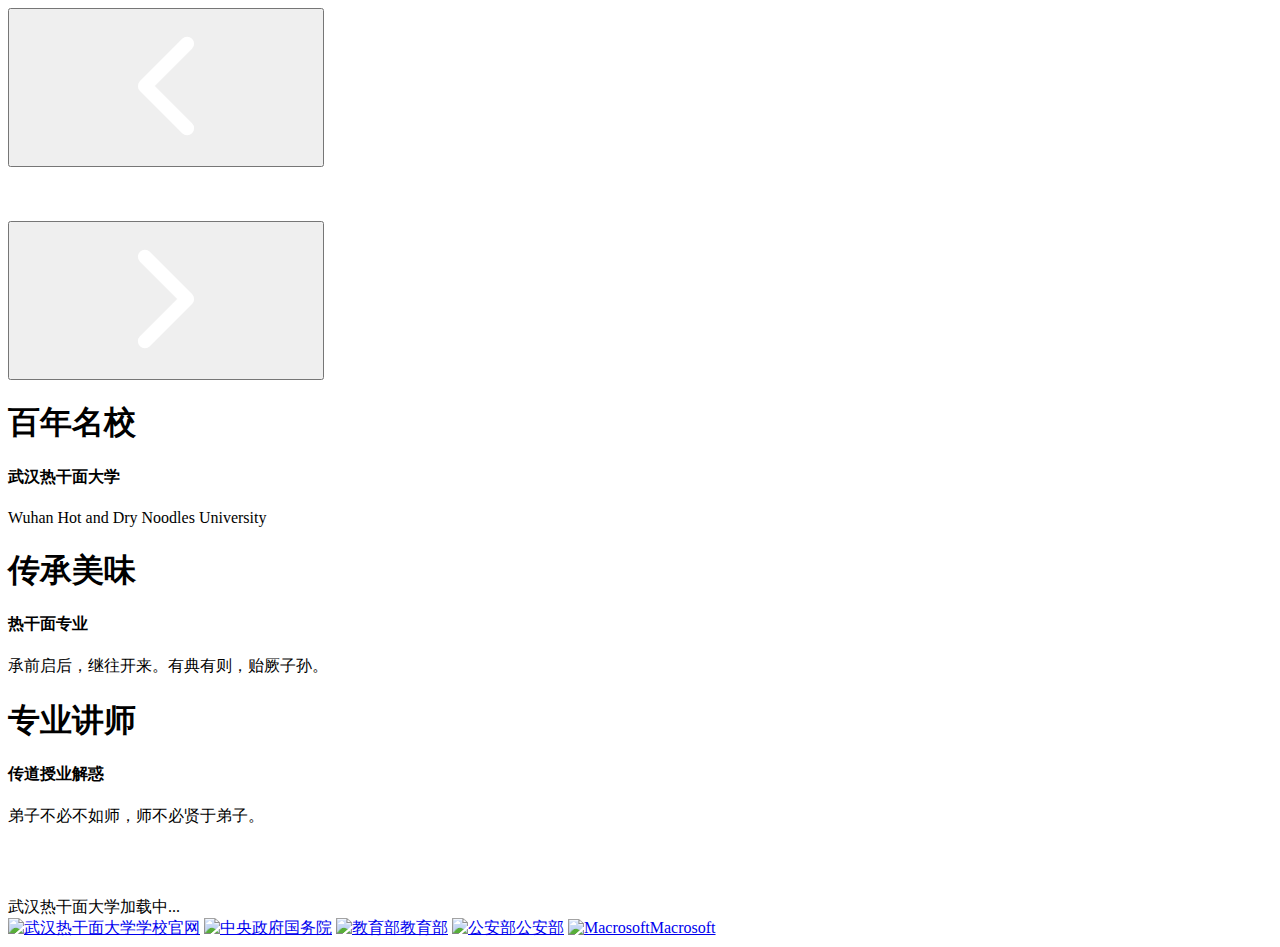
==== index.html @ 423a99b1 "Create index.html" ====
<!DOCTYPE html>
<html lang="en" >
<head>
  <meta charset="UTF-8">
  <title>武汉热干面大学| 导航</title>
  <link rel="icon" href="img/bitbug_favicon.ico">
  <link rel="stylesheet" href="https://cdnjs.cloudflare.com/ajax/libs/font-awesome/5.8.1/css/all.min.css">
  <link rel="stylesheet" href="https://fonts.googleapis.com/css?family=Montserrat&amp;display=swap" rel="stylesheet">
  <link rel="stylesheet" href="./style.css">

</head>
<body>
<!-- partial:index.partial.html -->
<div class="app">

	<div class="cardList">
		<button class="cardList__btn btn btn--left">
			<div class="icon">
				<svg>
					<use xlink:href="#arrow-left"></use>
				</svg>
			</div>
		</button>

		<div class="cards__wrapper">
			<div class="card current--card">
				<div class="card__image">
					<img src="https://w.wallhaven.cc/full/v9/wallhaven-v9ey2p.jpg" alt="" />
				</div>
			</div>

			<div class="card next--card">
				<div class="card__image">
					<img src="https://w.wallhaven.cc/full/39/wallhaven-39qjjd.jpg" alt="" />
				</div>
			</div>

			<div class="card previous--card">
				<div class="card__image">
					<img src="https://w.wallhaven.cc/full/01/wallhaven-01qmv9.jpg" alt="" />
				</div>
			</div>
		</div>

		<button class="cardList__btn btn btn--right">
			<div class="icon">
				<svg>
					<use xlink:href="#arrow-right"></use>
				</svg>
			</div>
		</button>
	</div>

	<div class="infoList">
		<div class="info__wrapper">
			<div class="info current--info">
				<h1 class="text name">百年名校</h1>
				<h4 class="text location">武汉热干面大学</h4>
				<p class="text description">Wuhan Hot and Dry Noodles University</p>
			</div>
			

			<div class="info next--info">
				<h1 class="text name">传承美味</h1>
				<h4 class="text location">热干面专业</h4>
				<p class="text description">承前启后，继往开来。有典有则，贻厥子孙。</p>
			</div>

			<div class="info previous--info">
				<h1 class="text name">专业讲师</h1>
				<h4 class="text location">传道授业解惑</h4>
				<p class="text description">弟子不必不如师，师不必贤于弟子。</p>
			</div>
		</div>
	</div>


	<div class="app__bg">
		<div class="app__bg__image current--image">
			<img src="https://w.wallhaven.cc/full/v9/wallhaven-v9ey2p.jpg" alt="" />
		</div>
		<div class="app__bg__image next--image">
			<img src="https://w.wallhaven.cc/full/39/wallhaven-39qjjd.jpg" alt="" />
		</div>
		<div class="app__bg__image previous--image">
			<img src="https://w.wallhaven.cc/full/01/wallhaven-01qmv9.jpg" alt="" />
		</div>
	</div>
</div>

<div class="loading__wrapper">
	<div class="loader--text">武汉热干面大学加载中...</div>
	<div class="loader">
		<span></span>
	</div>
</div>



<svg class="icons" style="display: none;">
	<symbol id="arrow-left" xmlns="http://www.w3.org/2000/svg" viewBox="0 0 512 512">
		<polyline points="328 112 184 256 328 400"
					 style="fill:none;stroke:#fff;stroke-linecap:round;stroke-linejoin:round;stroke-width:48px" />
	</symbol>
	<symbol id="arrow-right" xmlns="http://www.w3.org/2000/svg" viewBox="0 0 512 512">
		<polyline points="184 112 328 256 184 400"
					 style="fill:none;stroke:#fff;stroke-linecap:round;stroke-linejoin:round;stroke-width:48px" />
	</symbol>
</svg>

<div class="support">
	<a href="主页/index.html" target="_blank"><img src="img/校徽-灰色-圆.png"  alt="武汉热干面大学" width="30">学校官网</a>
	<a href="https://www.gov.cn/" target="_blank"><img src="img/国徽标识.png"  alt="中央政府" width="30">国务院</a>
	<a href="http://www.moe.gov.cn/" target="_blank"><img src="img/教育部标识.png" alt="教育部" width="30">教育部</a>
	<a href="https://www.mps.gov.cn/" target="_blank"><img src="img/警徽标识.png" alt="公安部" width="30">公安部</a>
	<a href="https://zyhgov.github.io/Macrosoft.sign-in.github.io/" target="_blank"><img src="img/MS_logo-removebg-preview.png" alt="Macrosoft" width="30">Macrosoft</a>
	
</div>
<!-- partial -->
  <script src="https://unpkg.com/imagesloaded@4/imagesloaded.pkgd.min.js"></script>
<script src="https://cdnjs.cloudflare.com/ajax/libs/gsap/3.3.3/gsap.min.js"></script><script  src="./script.js"></script>

</body>
</html>
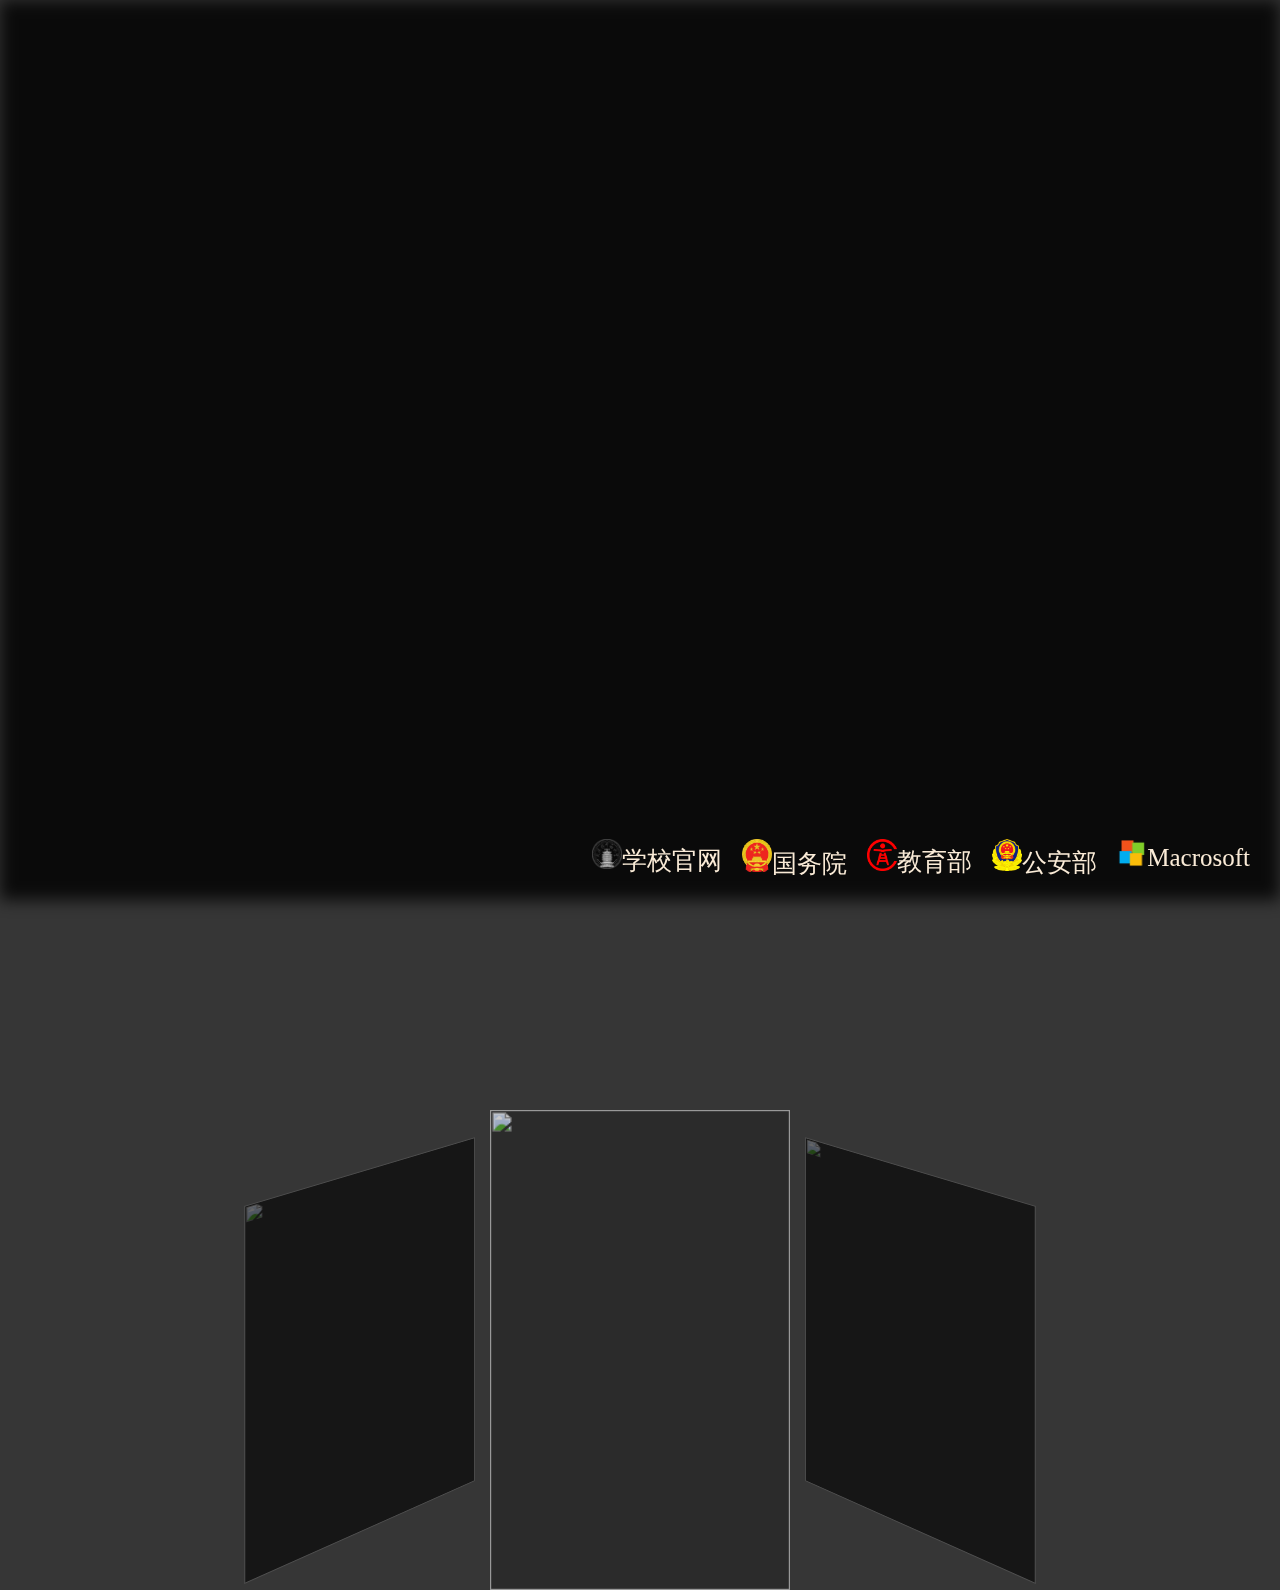
==== commit 859edd46: "Update index.html" ====
--- a/index.html
+++ b/index.html
@@ -88,12 +88,15 @@
 	</div>
 </div>
 
+<!--
 <div class="loading__wrapper">
 	<div class="loader--text">武汉热干面大学加载中...</div>
 	<div class="loader">
 		<span></span>
 	</div>
 </div>
+-->
+
 
 
 
--- a/style.css
+++ b/style.css
@@ -0,0 +1,326 @@
+@import url("https://fonts.googleapis.com/css2?family=Montserrat:wght@500;600;700;800&display=swap");
+:root {
+  --card-width: 200px;
+  --card-height: 300px;
+  --card-transition-duration: 800ms;
+  --card-transition-easing: ease;
+}
+
+* {
+  box-sizing: border-box;
+  margin: 0;
+  padding: 0;
+}
+
+body {
+  width: 100%;
+  height: 100vh;
+  display: flex;
+  justify-content: center;
+  align-items: center;
+  background: rgba(0, 0, 0, 0.787);
+  overflow: hidden;
+}
+
+a{
+	text-decoration: none;
+	color:aqua;
+}
+
+button {
+  border: none;
+  background: none;
+  cursor: pointer;
+}
+button:focus {
+  outline: none;
+  border: none;
+}
+
+.app {
+  position: relative;
+  width: 100%;
+  height: 100%;
+  display: flex;
+  justify-content: center;
+  align-items: center;
+}
+.app__bg {
+  position: absolute;
+  width: 100%;
+  height: 100%;
+  z-index: -5;
+  filter: blur(8px);
+  pointer-events: none;
+  user-select: none;
+  overflow: hidden;
+}
+.app__bg::before {
+  content: "";
+  position: absolute;
+  left: 0;
+  top: 0;
+  width: 100%;
+  height: 100%;
+  background: #000;
+  z-index: 1;
+  opacity: 0.8;
+}
+.app__bg__image {
+  position: absolute;
+  left: 50%;
+  top: 50%;
+  transform: translate(-50%, -50%) translateX(var(--image-translate-offset, 0));
+  width: 180%;
+  height: 180%;
+  transition: transform 1000ms ease, opacity 1000ms ease;
+  overflow: hidden;
+}
+.app__bg__image img {
+  width: 100%;
+  height: 100%;
+  object-fit: cover;
+}
+.app__bg__image.current--image {
+  opacity: 1;
+  --image-translate-offset: 0;
+}
+.app__bg__image.previous--image, .app__bg__image.next--image {
+  opacity: 0;
+}
+.app__bg__image.previous--image {
+  --image-translate-offset: -25%;
+}
+.app__bg__image.next--image {
+  --image-translate-offset: 25%;
+}
+
+.cardList {
+  position: absolute;
+  width: calc(3 * var(--card-width));
+  height: auto;
+}
+.cardList__btn {
+  --btn-size: 35px;
+  width: var(--btn-size);
+  height: var(--btn-size);
+  position: absolute;
+  top: 50%;
+  transform: translateY(-50%);
+  z-index: 100;
+}
+.cardList__btn.btn--left {
+  left: -5%;
+}
+.cardList__btn.btn--right {
+  right: -5%;
+}
+.cardList__btn .icon {
+  width: 100%;
+  height: 100%;
+}
+.cardList__btn .icon svg {
+  width: 100%;
+  height: 100%;
+}
+.cardList .cards__wrapper {
+  position: relative;
+  width: 100%;
+  height: 100%;
+  perspective: 1000px;
+}
+
+.card {
+  --card-translateY-offset: 100vh;
+  position: absolute;
+  left: 50%;
+  top: 50%;
+  transform: translate(-50%, -50%) translateX(var(--card-translateX-offset)) translateY(var(--card-translateY-offset)) rotateY(var(--card-rotation-offset)) scale(var(--card-scale-offset));
+  display: inline-block;
+  width: var(--card-width);
+  height: var(--card-height);
+  transition: transform var(--card-transition-duration) var(--card-transition-easing);
+  user-select: none;
+}
+.card::before {
+  content: "";
+  position: absolute;
+  left: 0;
+  top: 0;
+  width: 100%;
+  height: 100%;
+  background: #000;
+  z-index: 1;
+  transition: opacity var(--card-transition-duration) var(--card-transition-easing);
+  opacity: calc(1 - var(--opacity));
+}
+.card__image {
+  position: relative;
+  width: 100%;
+  height: 100%;
+}
+.card__image img {
+  position: absolute;
+  left: 0;
+  top: 0;
+  width: 100%;
+  height: 100%;
+  object-fit: cover;
+}
+.card.current--card {
+  --current-card-rotation-offset: 0;
+  --card-translateX-offset: 0;
+  --card-rotation-offset: var(--current-card-rotation-offset);
+  --card-scale-offset: 1.2;
+  --opacity: 0.8;
+}
+.card.previous--card {
+  --card-translateX-offset: calc(-1 * var(--card-width) * 1.1);
+  --card-rotation-offset: 25deg;
+}
+.card.next--card {
+  --card-translateX-offset: calc(var(--card-width) * 1.1);
+  --card-rotation-offset: -25deg;
+}
+.card.previous--card, .card.next--card {
+  --card-scale-offset: 0.9;
+  --opacity: 0.4;
+}
+
+.infoList {
+  position: absolute;
+  width: calc(3 * var(--card-width));
+  height: var(--card-height);
+  pointer-events: none;
+}
+.infoList .info__wrapper {
+  position: relative;
+  width: 100%;
+  height: 100%;
+  display: flex;
+  justify-content: flex-start;
+  align-items: flex-end;
+  perspective: 1000px;
+  transform-style: preserve-3d;
+}
+
+.info {
+  margin-bottom: calc(var(--card-height) / 8);
+  margin-left: calc(var(--card-width) / 1.5);
+  transform: translateZ(2rem);
+  transition: transform var(--card-transition-duration) var(--card-transition-easing);
+}
+.info .text {
+  position: relative;
+  font-family: "Montserrat";
+  font-size: calc(var(--card-width) * var(--text-size-offset, 0.2));
+  white-space: nowrap;
+  color: #fff;
+  width: fit-content;
+}
+.info .name,
+.info .location {
+  text-transform: uppercase;
+}
+.info .location {
+  font-weight: 800;
+}
+.info .location {
+  --mg-left: 40px;
+  --text-size-offset: 0.12;
+  font-weight: 600;
+  margin-left: var(--mg-left);
+  margin-bottom: calc(var(--mg-left) / 2);
+  padding-bottom: 0.8rem;
+}
+.info .location::before, .info .location::after {
+  content: "";
+  position: absolute;
+  background: #fff;
+  left: 0%;
+  transform: translate(calc(-1 * var(--mg-left)), -50%);
+}
+.info .location::before {
+  top: 50%;
+  width: 20px;
+  height: 5px;
+}
+.info .location::after {
+  bottom: 0;
+  width: 60px;
+  height: 2px;
+}
+.info .description {
+  --text-size-offset: 0.065;
+  font-weight: 500;
+}
+.info.current--info {
+  opacity: 1;
+  display: block;
+}
+.info.previous--info, .info.next--info {
+  opacity: 0;
+  display: none;
+}
+
+.loading__wrapper {
+  position: fixed;
+  left: 0;
+  top: 0;
+  width: 100%;
+  height: 100%;
+  display: flex;
+  flex-direction: column;
+  justify-content: center;
+  align-items: center;
+  background: #000;
+  z-index: 200;
+}
+.loading__wrapper .loader--text {
+  color: #fff;
+  font-family: "Montserrat";
+  font-weight: 500;
+  margin-bottom: 1.4rem;
+}
+.loading__wrapper .loader {
+  position: relative;
+  width: 200px;
+  height: 2px;
+  background: rgba(255, 255, 255, 0.25);
+}
+.loading__wrapper .loader span {
+  position: absolute;
+  left: 0;
+  top: 0;
+  width: 100%;
+  height: 100%;
+  background: red;
+  transform: scaleX(0);
+  transform-origin: left;
+}
+
+@media only screen and (min-width: 800px) {
+  :root {
+    --card-width: 250px;
+    --card-height: 400px;
+  }
+}
+.support {
+  position: absolute;
+  right: 10px;
+  bottom: 10px;
+  padding: 10px;
+  display: flex;
+}
+.support a {
+  margin: 0 10px;
+  color: #fff;
+  font-size: 25px;
+  backface-visibility: hidden;
+  transition: all 150ms ease;
+  font-family:"华文中宋";
+  color:antiquewhite;
+}
+.support a:hover {
+  transform: scale(1.1);
+}
